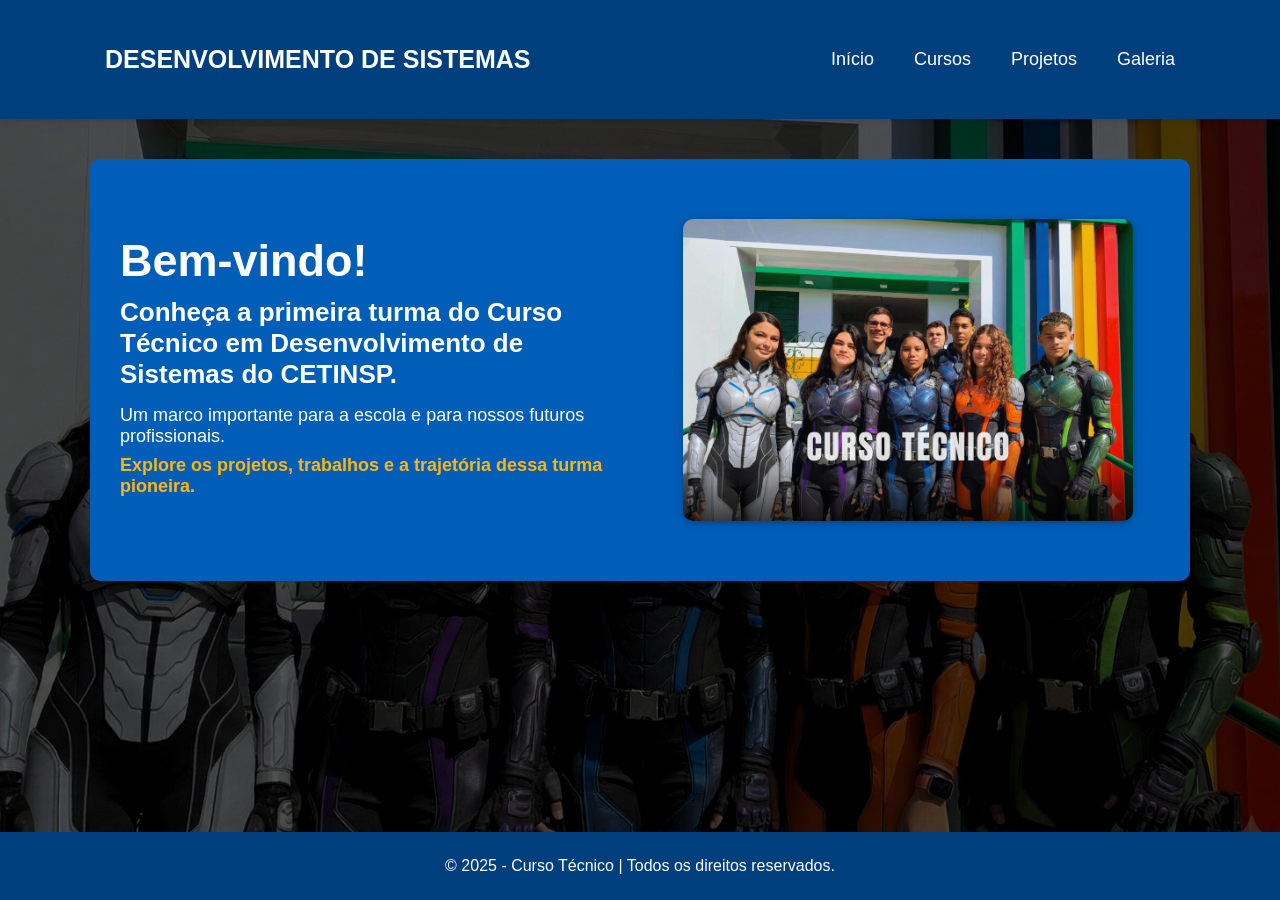
==== index.html @ b7d6fb2b "Primeiro" ====
<!DOCTYPE html>
<html lang="pt-br">
<head>
    <meta charset="UTF-8">
    <meta name="viewport" content="width=device-width, initial-scale=1.0">
    <link rel="stylesheet" href="style.css">
    <title>Curso Técnico</title>
</head>
<body>

<header>
    <nav>
        <a class="logo" href="index.html">DESENVOLVIMENTO DE SISTEMAS</a>
        <ul>
            <li><a href="index.html">Início</a></li>
            <li><a href="cursos.html">Cursos</a></li>
            <li><a href="sobre.html">Projetos</a></li>
            <li><a href="contato.html">Galeria</a></li>
        </ul>
    </nav>
</header>


<section class="tela1">
    <div class="tela1-texto">
        <h1>Bem-vindo!</h1>

        <h2>Conheça a primeira turma do Curso Técnico em Desenvolvimento de Sistemas do CETINSP.</h2>

        <p>Um marco importante para a escola e para nossos futuros profissionais.</p>

        <p class="sub">Explore os projetos, trabalhos e a trajetória dessa turma pioneira.</p>
    </div>

    <div class="tela1-img">
        <img src="img/turma1.PNG" alt="Foto da turma">
    </div>
</section>


<!-- =============================
        SEÇÃO ORIGINAL
================================= -->


<footer>
    © 2025 - Curso Técnico | Todos os direitos reservados.
</footer>

</body>
</html>
---- style.css ----
html, body {
    height: 100%;
}

/* -----------------------
   CORES SEDUC PI
-------------------------*/
:root {
    --azul: #003F7D;
    --azul-claro: #005EB8;
    --verde-seduc: #009739;
    --amarelo-seduc: #FFB612;
    --cinza: #e6e6e6;
    --preto: #ffffff;
    --branco: #fff;
    --cinza-texto: #555;
}

/* -----------------------
   GERAL
-------------------------*/
* {
    margin: 0;
    padding: 0;
    box-sizing: border-box;
    font-family: "Inter", Arial, sans-serif;
}

body {
    background-image: url(img/CURSO\ TECNICO.png);
    background-repeat: no-repeat;
    background-size: cover;
        background-position: center; /* centraliza a imagem */
    background-attachment: fixed; /* mantém o fundo fixo (opcional) */
    background-color: var(--cinza);
    color: var(--preto);
    display: flex;
    flex-direction: column;
}

/* -----------------------
   CABEÇALHO
-------------------------*/
header {
    width: 100%;
    background: var(--azul);
    padding: 45px 0;
    box-shadow: 0 2px 6px rgba(0,0,0,0.15);
}

header nav {
    max-width: 1100px;
    margin: auto;
    display: flex;
    justify-content: space-between;
    align-items: center;
    padding: 0 15px;
    flex-wrap: wrap;
}

header nav a.logo {
    color: var(--branco);
    font-size: clamp(25px, 4vw, 24px);
    font-weight: bold;
    text-decoration: none;
}

header nav ul {
    list-style: none;
    display: flex;
    gap: 40px;
    flex-wrap: wrap;
}

header nav ul li a {
    text-decoration: none;
    color: var(--branco);
    font-size: clamp(14px, 3.5vw, 18px);
    transition: 0.3s;
}

header nav ul li a:hover {
    color: var(--amarelo-seduc);
}

/* -----------------------
   SEÇÕES
-------------------------*/
section {
    max-width: 1100px;
    margin: 40px auto;
    padding: 0 15px;
}

/* -----------------------
   BANNER RESPONSIVO
-------------------------*/
.banner {
    background: var(--azul-claro);
    color: var(--branco);
    padding: 60px 20px;
    text-align: center;
    border-radius: 10px;
}

.banner h1 {
    font-size: clamp(26px, 6vw, 42px);
    margin-bottom: 10px;
}

.banner p {
    font-size: clamp(14px, 4vw, 20px);
    color: var(--cinza);
}

/* -----------------------
   CARDS RESPONSIVOS
-------------------------*/
.cards {
    display: grid;
    grid-template-columns: repeat(auto-fit, minmax(240px, 1fr));
    gap: 25px;
    margin-top: 30px;
}

.card {
    background: var(--branco);
    padding: 20px;
    border-radius: 10px;
    border-left: 6px solid var(--azul-claro);
    box-shadow: 0 2px 5px rgba(0,0,0,0.1);
    transition: 0.3s;
    text-decoration: none;
}

.card:hover {
    transform: translateY(-3px);
    border-left-color: var(--verde-seduc);
}

.card h3 {
    margin-bottom: 10px;
    color: var(--azul);
    font-size: clamp(18px, 4vw, 22px);
}

.card p {
    color: var(--cinza-texto);
    font-size: clamp(14px, 3.2vw, 16px);
}

/* -----------------------
   CARDS COM PRÉVIA (IMAGEM)
-------------------------*/
.card.preview {
    padding: 0;
    overflow: hidden;
}

.card.preview img {
    width: 100%;
    height: 150px;
    object-fit: cover;
    border-top-left-radius: 10px;
    border-top-right-radius: 10px;
}

.card.preview h3,
.card.preview p {
    padding: 15px;
}

/* -----------------------
   SOBRE RESPONSIVO
-------------------------*/
.sobre-container {
    display: flex;
    gap: 30px;
    align-items: center;
    flex-wrap: wrap;
}

.sobre-container img {
    width: clamp(180px, 40vw, 260px);
    height: clamp(180px, 40vw, 260px);
    object-fit: cover;
    border-radius: 10px;
    box-shadow: 0 1px 6px rgba(0,0,0,0.2);
}

.sobre-container div {
    flex: 1;
    min-width: 250px;
}

/* -----------------------
   FORMULÁRIO
-------------------------*/
form {
    background: var(--branco);
    padding: 25px;
    border-radius: 10px;
    box-shadow: 0 1px 6px rgba(0,0,0,0.1);
}

form input,
form textarea {
    width: 100%;
    padding: 12px;
    margin: 10px 0;
    border: 1px solid #bbb;
    border-radius: 6px;
    font-size: clamp(14px, 3.5vw, 16px);
}

form button {
    background: var(--azul);
    color: var(--branco);
    border: none;
    padding: 12px 20px;
    border-radius: 6px;
    cursor: pointer;
    transition: .3s;
    font-size: clamp(14px, 3.5vw, 16px);
}

form button:hover {
    background: var(--azul-claro);
}

/* -----------------------
   TELA 1 (Texto + Foto)
-------------------------*/
.tela1 {
    display: flex;
    align-items: center;
    justify-content: space-between;
    gap: 30px;
    background: var(--azul-claro);
    color: var(--branco);
    padding: 60px 30px;
    border-radius: 10px;
    flex-wrap: wrap;
}

.tela1-texto {
    flex: 1;
    min-width: 260px;
}

.tela1-texto h1 {
    font-size: clamp(28px, 6vw, 45px);
    margin-bottom: 10px;
}

.tela1-texto h2 {
    font-size: clamp(18px, 4vw, 26px);
    margin-bottom: 15px;
}

.tela1-texto p {
    font-size: clamp(15px, 3.5vw, 18px);
    margin-bottom: 8px;
}

.tela1-texto .sub {
    font-weight: bold;
    color: var(--amarelo-seduc);
}

.tela1-img {
    flex: 1;
    display: flex;
    justify-content: center;
    min-width: 260px;
}

.tela1-img img {
    width: clamp(300px, 50vw, 450px); /* AUMENTEI TODAS AS MEDIDAS */
    border-radius: 10px;
    object-fit: cover;
    box-shadow: 0 2px 8px rgba(0,0,0,0.3);
}


/* -----------------------
   GALERIA DE FOTOS
-------------------------*/
.galeria {
    display: grid;
    grid-template-columns: repeat(auto-fit, minmax(200px, 1fr));
    gap: 20px;
    margin-top: 20px;
}

.galeria img {
    width: 100%;
    height: 180px;
    object-fit: cover;
    border-radius: 10px;
    box-shadow: 0 2px 6px rgba(0,0,0,0.15);
    transition: 0.3s;
}

.galeria img:hover {
    transform: scale(1.03);
}

/* -----------------------
   RODAPÉ
-------------------------*/
footer {
    background: var(--azul);
    color: var(--branco);
    padding: 25px;
    text-align: center;
    margin-top: auto;
    font-size: clamp(12px, 3vw, 16px);
}


/* -----------------------
   MEDIA QUERIES
-------------------------*/
@media (max-width: 600px) {

body {
    background-color: var(--cinza);
}

header nav {
    flex-direction: column;
    gap: 15px;
    text-align: center;
}

header nav ul {
    justify-content: center;
    gap: 15px;
}

/* 🔥 TELA 1 OTIMIZADA PARA CELULAR */
.tela1 {
    text-align: center;
    padding: 25px 15px; /* reduz altura */
    gap: 20px;
}

.tela1-texto h1 {
    font-size: 22px; /* menor */
}

.tela1-texto h2 {
    font-size: 16px; /* menor */
}

.tela1-texto p {
    font-size: 14px; /* menor */
}

.tela1-img img {
    width: clamp(260px, 70vw, 380px); /* imagem bem maior e responsiva */
}


/* -------------------------------- */

.banner {
    padding: 40px 15px;
}

.sobre-container {
    flex-direction: column;
    text-align: center;
}

.cards {
    grid-template-columns: 1fr;
}

.tela1-texto {
    order: 2;
}

.tela1-img {
    order: 1;
    margin-bottom: 20px;
}

}
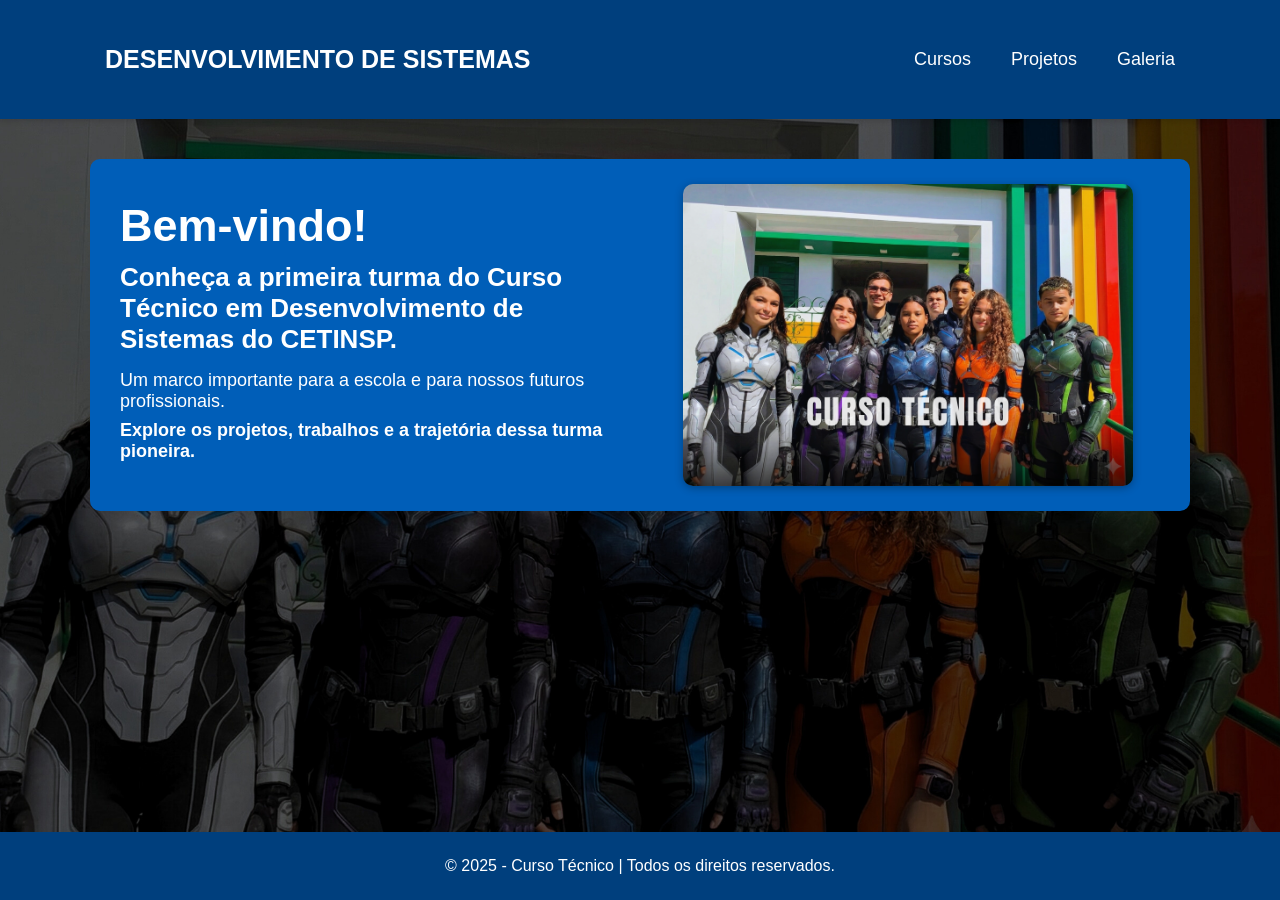
==== commit c3135872: "ADC PDF VIVAOCOMERCIO" ====
--- a/index.html
+++ b/index.html
@@ -12,7 +12,7 @@
     <nav>
         <a class="logo" href="index.html">DESENVOLVIMENTO DE SISTEMAS</a>
         <ul>
-            <li><a href="index.html">Início</a></li>
+
             <li><a href="cursos.html">Cursos</a></li>
             <li><a href="sobre.html">Projetos</a></li>
             <li><a href="contato.html">Galeria</a></li>
--- a/style.css
+++ b/style.css
@@ -238,9 +238,10 @@
     gap: 30px;
     background: var(--azul-claro);
     color: var(--branco);
-    padding: 60px 30px;
+    padding: 25px 30px;
     border-radius: 10px;
     flex-wrap: wrap;
+    
 }
 
 .tela1-texto {
@@ -265,7 +266,7 @@
 
 .tela1-texto .sub {
     font-weight: bold;
-    color: var(--amarelo-seduc);
+    color: var(--preto);
 }
 
 .tela1-img {
@@ -273,6 +274,12 @@
     display: flex;
     justify-content: center;
     min-width: 260px;
+    transition: 0.4s ease;
+}
+
+.tela1-img img:hover {
+      transform: scale(1.03);
+    box-shadow: 0 0 12px rgba(255, 255, 255, 0.6);
 }
 
 .tela1-img img {
@@ -295,15 +302,17 @@
 
 .galeria img {
     width: 100%;
-    height: 180px;
+    height: 200px;
     object-fit: cover;
     border-radius: 10px;
     box-shadow: 0 2px 6px rgba(0,0,0,0.15);
-    transition: 0.3s;
+    transition: transform 0.35s ease, box-shadow 0.35s ease;
+    cursor: pointer;
 }
 
 .galeria img:hover {
-    transform: scale(1.03);
+    transform: scale(1.15);  /* cresce mais */
+    box-shadow: 0 4px 14px rgba(0,0,0,0.25);
 }
 
 /* -----------------------
@@ -340,28 +349,34 @@
 }
 
 /* 🔥 TELA 1 OTIMIZADA PARA CELULAR */
+
 .tela1 {
+    padding: 10px 10px;  /* mínimo possível */
+    gap: 10px;
     text-align: center;
-    padding: 25px 15px; /* reduz altura */
-    gap: 20px;
 }
 
 .tela1-texto h1 {
-    font-size: 22px; /* menor */
+    font-size: 25px;
+    margin-bottom: 10px;
 }
 
 .tela1-texto h2 {
-    font-size: 16px; /* menor */
+    font-size: 14px;
+    margin-bottom: 5px;
 }
 
 .tela1-texto p {
-    font-size: 14px; /* menor */
+    font-size: 12px;
+    margin-bottom: 4px;
 }
 
 .tela1-img img {
-    width: clamp(260px, 70vw, 380px); /* imagem bem maior e responsiva */
-}
-
+    width: 100%;          /* imagem BEM menor */
+    max-width: 300px;    /* limite duro para telas pequenas */
+    height: auto;
+    border-radius: 10px;
+}
 
 /* -------------------------------- */
 
@@ -388,3 +403,17 @@
 }
 
 }
+.mobile-msg {
+    display: none;
+    font-size: 14px;
+    margin-top: 8px;
+    color: #007bff;
+    font-weight: bold;
+}
+
+/* Só aparece no celular */
+@media (max-width: 768px) {
+    .mobile-msg {
+        display: block;
+    }
+}
